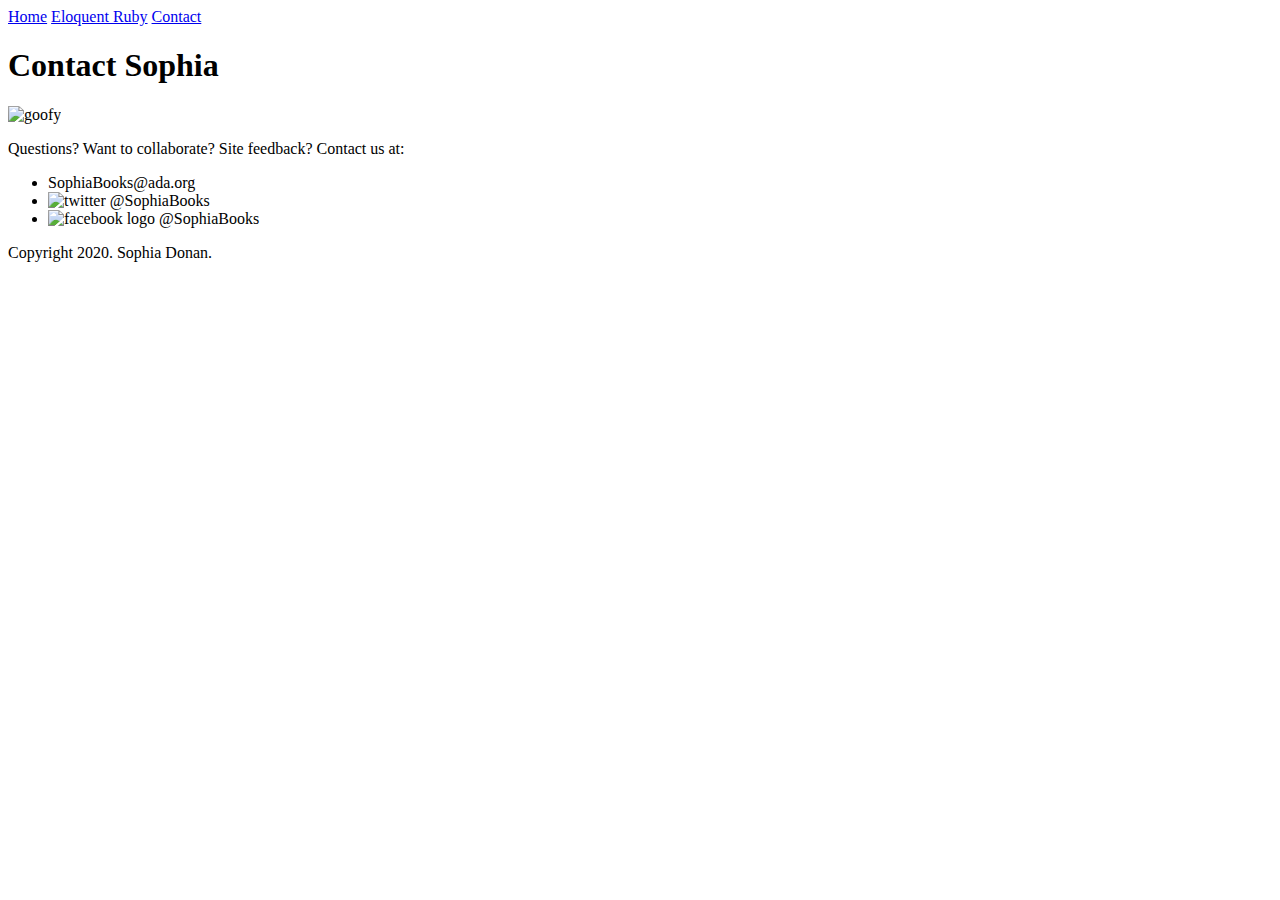
==== contact.html @ e8584d30 "Wave 1 Complete (HTML)" ====
<!DOCTYPE html>

<html>
    <div class="topnav">
        <a class="active" href="index.html">Home</a>
        <a href="EloquentRuby.html">Eloquent Ruby</a>
        <a href="contact.html">Contact</a>
      </div>
    <head>
        <title>Sophia's Book Reviews</title>
    </head>
    <body>
        <h1>Contact Sophia</h1>
        <img src="images/site-maintainer.png" alt=goofy>
        <p>Questions? Want to collaborate? Site feedback? Contact us at:</p>
        <ul>
            <li>SophiaBooks@ada.org</li>
            <li><img src="images/logo-twitter.png" alt=twitter logo> @SophiaBooks</li>
            <li><img src="images/logo-facebook.png" alt="facebook logo"> @SophiaBooks</li>
        </ul>
      
    </body>

    <footer>
        <p>Copyright 2020. Sophia Donan.</p>
    </footer>
</html>
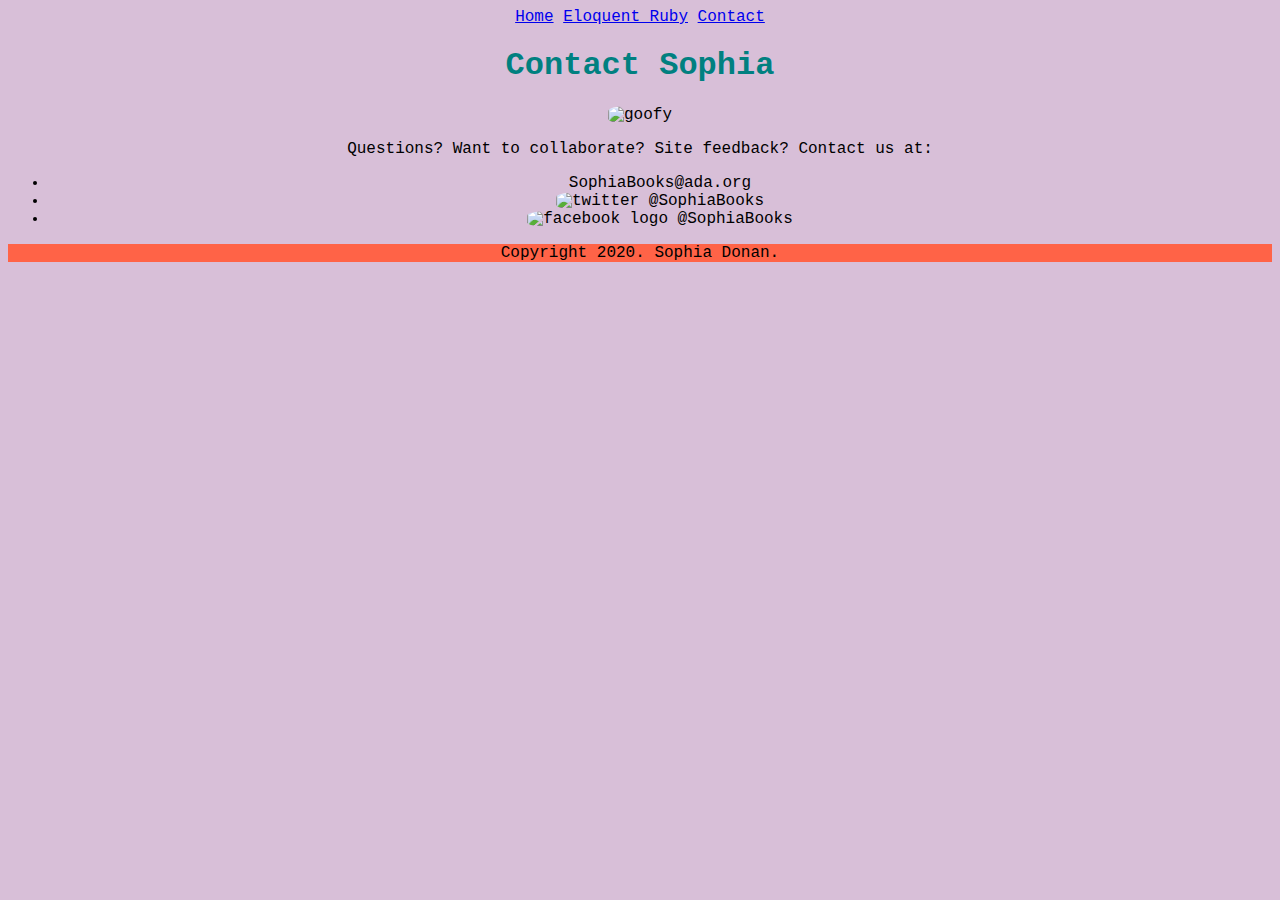
==== commit c52cb27c: "Wave 2 (CSS) in progress" ====
--- a/contact.html
+++ b/contact.html
@@ -7,6 +7,8 @@
         <a href="contact.html">Contact</a>
       </div>
     <head>
+        <link rel="stylesheet" href="style.css">
+        <link rel="stylesheet" href="contact.css">
         <title>Sophia's Book Reviews</title>
     </head>
     <body>
--- a/style.css
+++ b/style.css
@@ -0,0 +1,27 @@
+body {
+    background-color: thistle;
+    border: white;
+    font-family: 'Courier New', Courier, monospace
+  }
+
+header {
+    border: turquoise;
+    background-color: tomato;
+}
+
+footer {
+    border: turquoise;
+    background-color: tomato;
+}
+  img {
+    border-radius: 20px;
+    size: 50%;
+    width: 1;
+  }
+
+  h1 {
+      color: teal;
+      font-family: 'Courier New', Courier, monospace;
+      text-align: center;
+
+      
--- a/contact.css
+++ b/contact.css
@@ -0,0 +1,9 @@
+body {
+    text-align: center;
+}
+
+img {
+
+    border-radius: 30%;
+
+}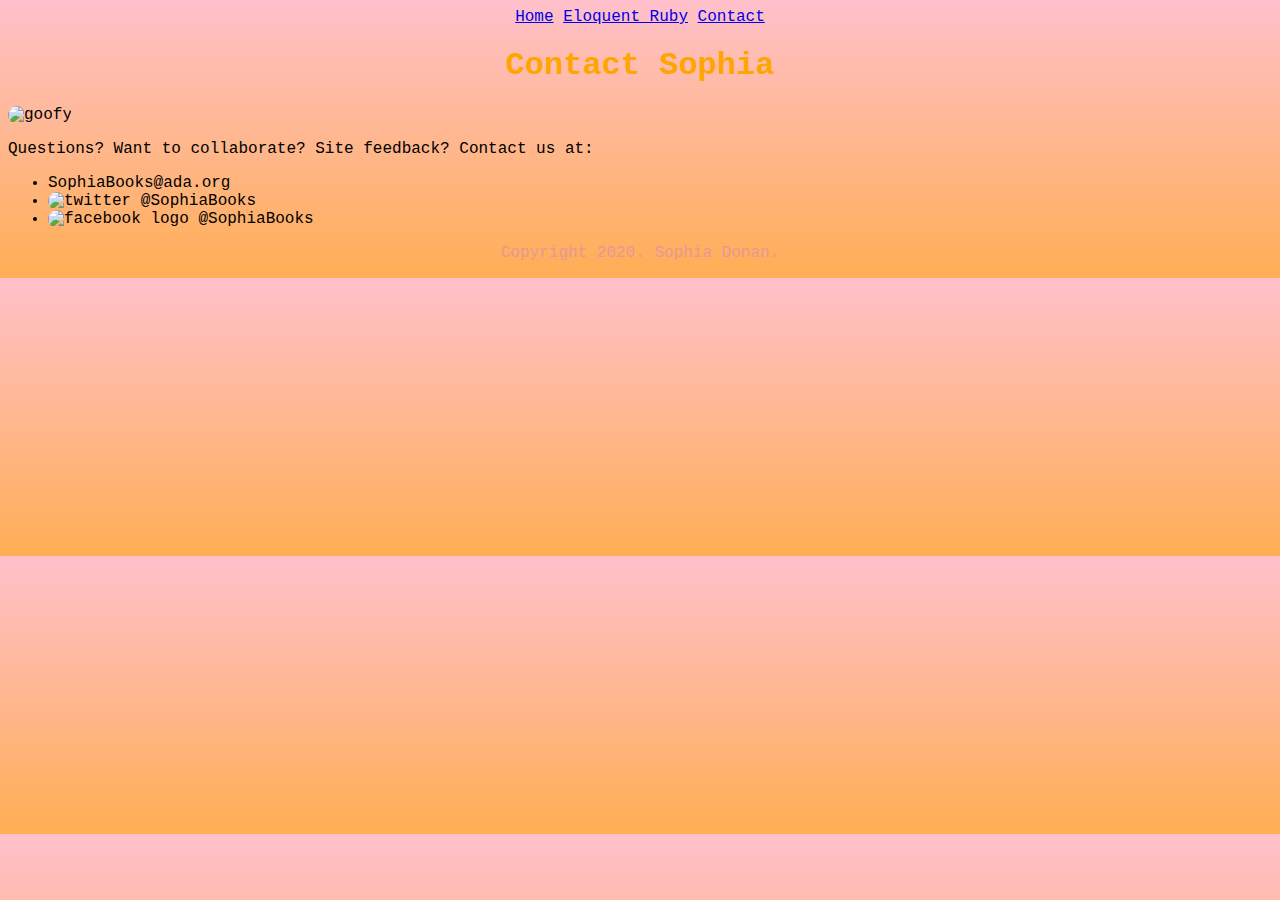
==== commit 1c21004b: "Wave 2 Complete" ====
--- a/contact.html
+++ b/contact.html
@@ -1,11 +1,13 @@
 <!DOCTYPE html>
 
 <html>
+<header>
     <div class="topnav">
         <a class="active" href="index.html">Home</a>
         <a href="EloquentRuby.html">Eloquent Ruby</a>
         <a href="contact.html">Contact</a>
-      </div>
+    </div>
+</header>
     <head>
         <link rel="stylesheet" href="style.css">
         <link rel="stylesheet" href="contact.css">
--- a/style.css
+++ b/style.css
@@ -1,27 +1,39 @@
+
 body {
-    background-color: thistle;
+
+background: linear-gradient(to bottom,  pink,#FFAE54);
+    
     border: white;
-    font-family: 'Courier New', Courier, monospace
-  }
+    font-family: 'Courier New', Courier, monospace;
+    color: black
+}
+
+
 
 header {
-    border: turquoise;
-    background-color: tomato;
+    
+    text-align: center;
+    color: #E79796
 }
 
 footer {
-    border: turquoise;
-    background-color: tomato;
+   
+    text-align: center;
+    color: #E79796
 }
-  img {
+img {
     border-radius: 20px;
     size: 50%;
     width: 1;
-  }
+}
 
-  h1 {
-      color: teal;
+h1 {
+      color: orange;
       font-family: 'Courier New', Courier, monospace;
       text-align: center;
+}
 
-      
+article {
+    background-color: white;
+
+}